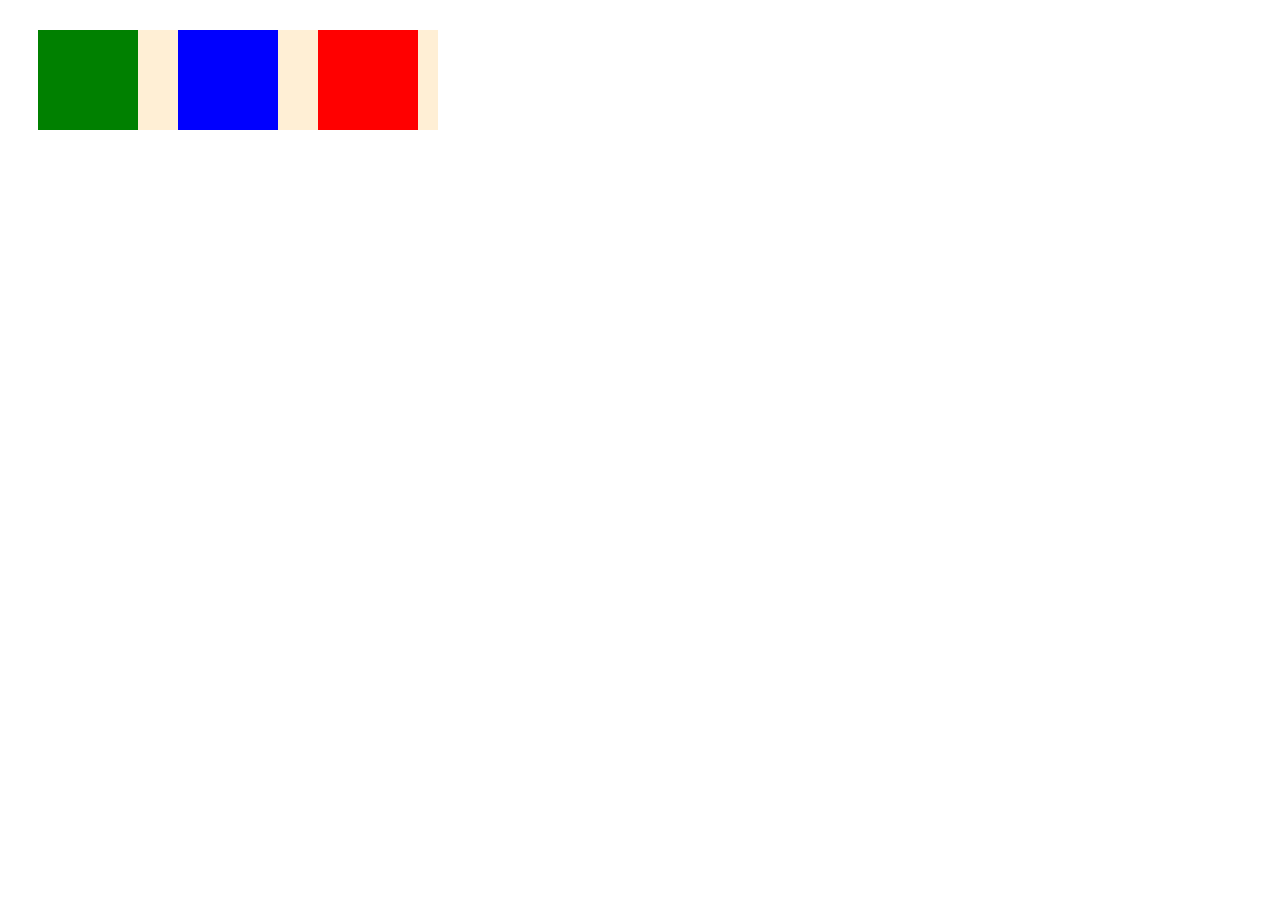
==== Index.html @ 52232ec5 "git add Index.html style.css git commit -m "Add Index.html and style.css files" git push" ====
<!DOCTYPE html>
<html lang="en">
<head>
    <meta charset="UTF-8">
    <meta name="viewport" content="width=device-width, initial-scale=1.0">
    <title>Document</title>
</head>

<style>
    .container{
         background: papayawhip;
        width: 400px;
        height: 100px;
        display: flex;
        justify-content: space-between;
        margin: 30px;
    }

    .container:hover .box{
        transform: scale(1.2);
    }

    .box{
        width: 100px;
        height: 100px;
        margin-right: 20px;
     
    }
    
    .one{
        background-color: green;
        transition: transform 0.5s ;
    }

    .two{
        background-color: blue;
        transition: transform 0.5s ;
    }

    .three{
        background-color: red;
        transition: transform 0.5s ;
    }

</style>


<body>

    <div class="container">
        <div class="box one"></div>
        <div class="box two"></div>
        <div class="box three"></div>
    </div>
    
</body>
</html>
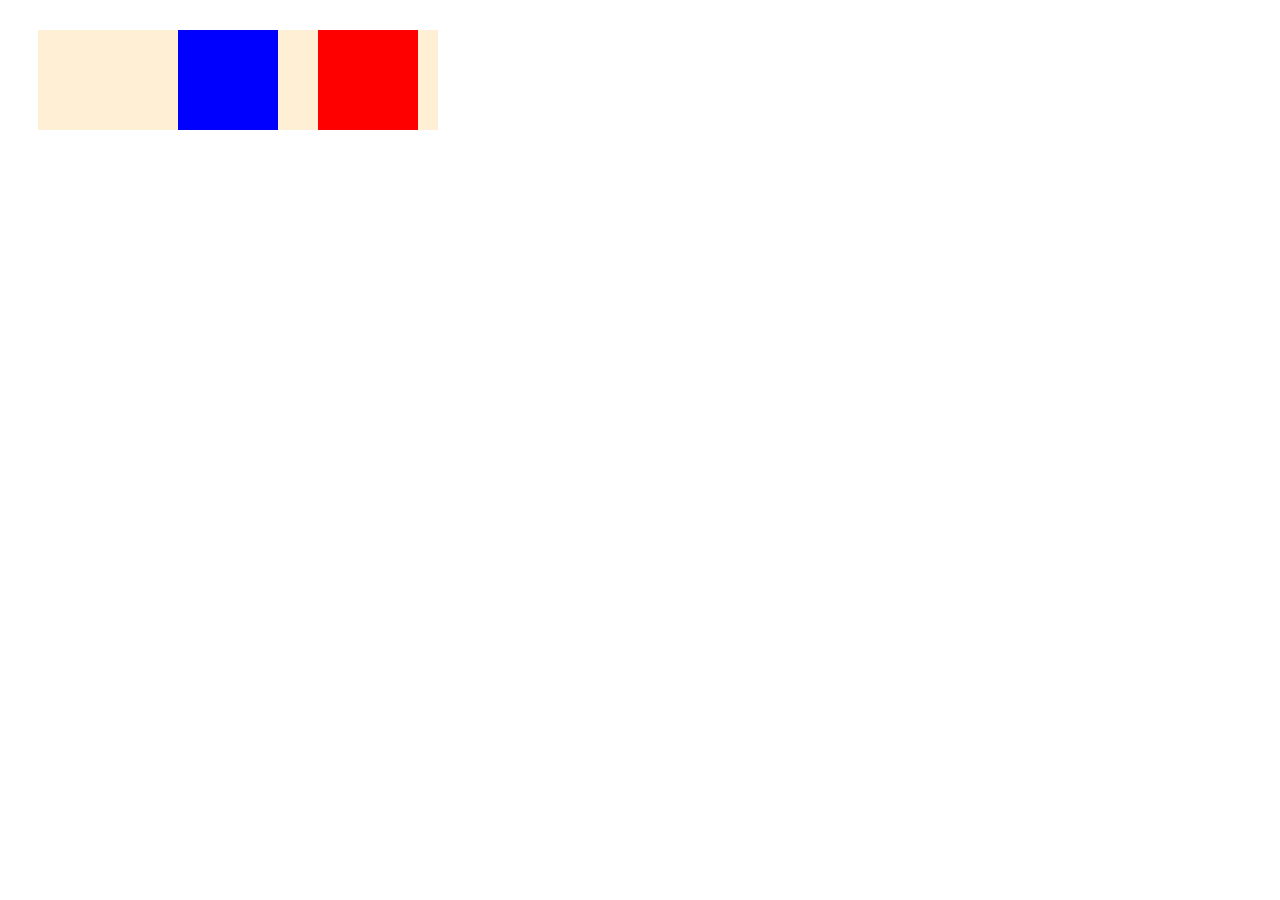
==== commit 7d0b8d77: "git add inex.html git commit -m "Update index.html with new content" git push" ====
--- a/Index.html
+++ b/Index.html
@@ -25,7 +25,7 @@
         height: 100px;
         margin-right: 20px;
      
-    }
+    }f
     
     .one{
         background-color: green;
